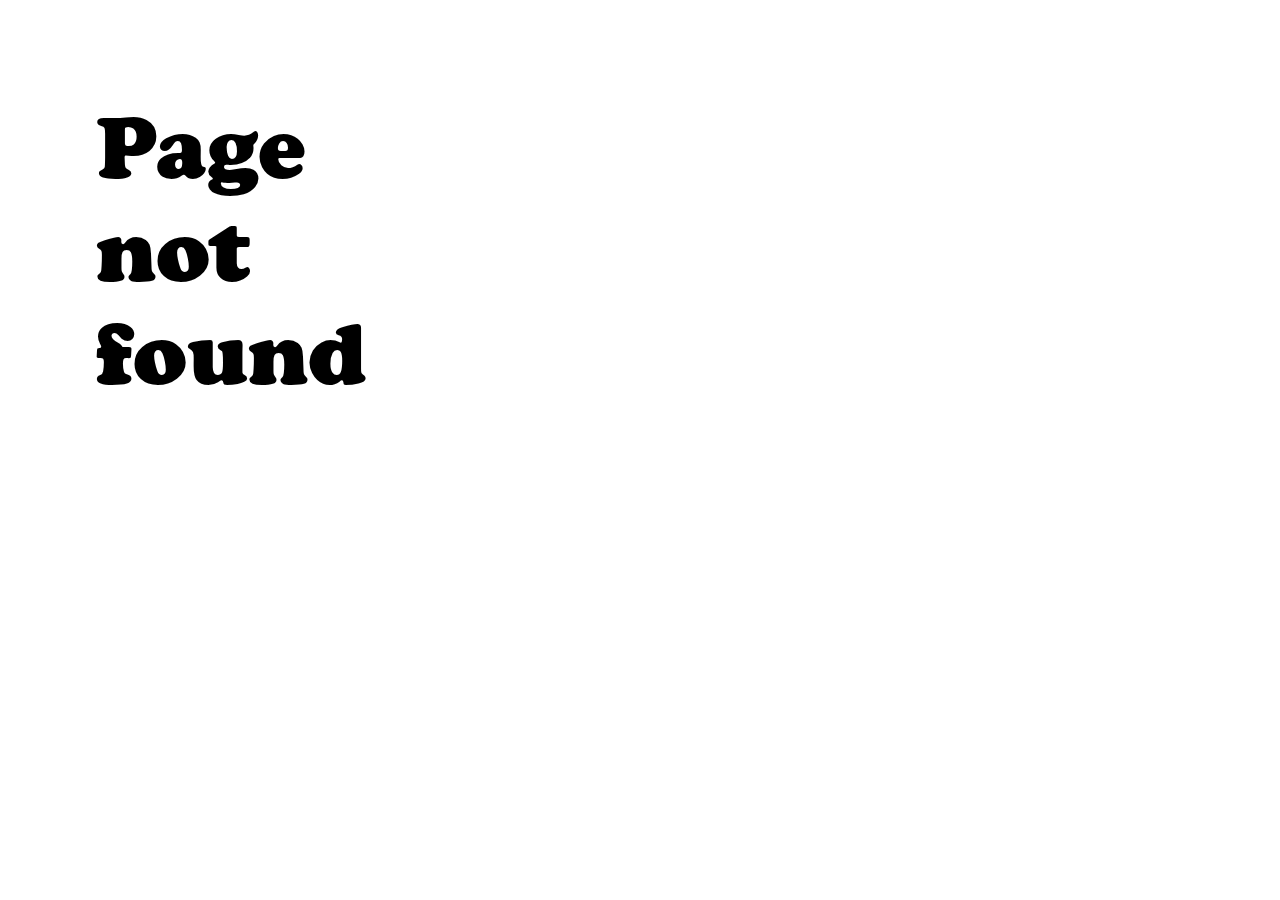
==== 404/index.html @ 01c798af "Updates" ====
<!DOCTYPE html><html><head><meta charSet="utf-8"/><meta http-equiv="x-ua-compatible" content="ie=edge"/><meta name="viewport" content="width=device-width, initial-scale=1, shrink-to-fit=no"/><style data-href="/styles.3ae41cffbd6cdc1fdcba.css" data-identity="gatsby-global-css">@font-face{font-family:Cooper Black;src:url(/static/COOPBL-aa92509820bc226fde7f365fcf91f4a5.woff)}:root{--off-white:#e2dde8;--dash-purple:#b48ee8;--yellow:#d4af37;--navy-text:#1c304a;--olive-pale:#d2dbc9}body,html{font-family:Graphik;height:100%;margin:0;width:100%}body{overflow-x:hidden}h1,h2,h3{font-style:normal;font-weight:400;margin:0}h1,h2{font-family:Cooper Black}h1{color:#fff;font-size:7vw}h2{font-size:3vw}h2,h3{color:var(--off-white)}h3{font-family:Graphik;font-size:2vw}p{color:var(--off-white);font-family:Arial,Helvetica,sans-serif;font-size:1.5vw}.purple-underline,a{text-decoration:none}.purple-underline{position:relative}.purple-underline:after{background:var(--dash-purple);border-radius:3px;bottom:-5px;content:"";height:5px;left:0;margin:0 auto;position:absolute;right:0;width:95%}.grey-circle{align-items:center;background-color:var(--off-white);border-radius:100%;display:block;height:5vw;justify-items:flex-start;width:5vw}.animated-title-module--animated-title--Vap2q{display:flex;flex-direction:column;padding-left:5vw}.animated-title-module--animated-title--Vap2q h1{animation-delay:.25s;animation-duration:2s;animation-fill-mode:forwards;animation-iteration-count:1}.animated-title-module--animated-title--Vap2q .animated-title-module--purple-underline--pE4IS:after{animation-delay:.25s;animation-duration:2s;animation-fill-mode:forwards;animation-iteration-count:1;animation-name:animated-title-module--fade-in--4jdTo;opacity:0}.animated-title-module--animated-title--Vap2q h1:first-child{animation-name:animated-title-module--text-slide-1--1zc-2}.animated-title-module--animated-title--Vap2q h1:nth-child(2){animation-name:animated-title-module--text-slide-2--ezv4P}.animated-title-module--animated-title--Vap2q h1:nth-child(3){animation-name:animated-title-module--text-slide-3--L0imL}.animated-title-module--animated-title--Vap2q h1:nth-child(4){animation-name:animated-title-module--text-slide-4--Z48-K}@keyframes animated-title-module--fade-in--4jdTo{to{opacity:100%}}@keyframes animated-title-module--text-slide-1--1zc-2{to{transform:translateX(-5vw)}}@keyframes animated-title-module--text-slide-2--ezv4P{to{transform:translateX(5vw)}}@keyframes animated-title-module--text-slide-3--L0imL{to{transform:translateX(0)}}@keyframes animated-title-module--text-slide-4--Z48-K{to{transform:translateX(10vw)}}.nav-module--nav-style--C5FW7{display:flex;flex-direction:row;justify-content:flex-end}.nav-module--nav-link--N6uXt{color:var(--off-white);font-family:Arial,Helvetica,sans-serif;font-weight:700;padding-left:3vw;padding-right:3vw;text-decoration:none;text-transform:uppercase}.nav-module--nav-link-active--V-n1r{color:#fff}.nav-module--nav-link-active--V-n1r:after{background-color:var(--dash-purple);border-radius:3px;content:"";display:block;height:5px;margin-top:10px;width:inherit}.layout-grid-container{background-color:#1c304a;display:grid;grid-template-columns:10vw 1fr;grid-template-rows:50px 40px 1fr;height:100%;min-height:100vh}.name-banner{align-items:center;display:flex;flex-direction:row;grid-column:1;grid-row:3/4;justify-content:space-around;transform:rotate(-180deg);-ms-writing-mode:tb-rl;writing-mode:vertical-rl}nav{grid-column:1/3;grid-row:2}.page-content{grid-column-start:2;grid-row-start:3;position:relative}.contact-module--contact-details--rbkEz{align-items:center;display:flex;flex-direction:row;height:65vh;justify-content:space-around}.index-module--container--\+MMgw{display:flex;flex-direction:column;height:100%;justify-content:center}.index-module--portfolio-circle--15O7h{animation-duration:2s;animation-name:index-module--fly-in-and-spin--Iw-nc;background-color:var(--yellow);border-radius:100%;color:var(--navy-text);font-family:Cooper Black;font-size:3vw;height:20vw;line-height:20vw;position:absolute;right:10%;text-align:center;top:25%;width:20vw}@keyframes index-module--fly-in-and-spin--Iw-nc{0%{transform:translateX(200%) translateY(-100%) rotate(2turn)}}.project-button{align-items:center;border-radius:5%;display:flex;flex-direction:column;justify-content:center}.project-buttons-container{align-items:center;display:flex;justify-content:space-around;padding-top:50px}.project-button-olive{background-color:var(--olive-pale);position:relative}.project-button-olive h1{position:absolute;top:3%}.project-button-olive .olive-iphone-image{left:50%;position:absolute;top:50%;transform:translate(-50%,-50%)}.project-button-olive .olive-tree-image{bottom:0;left:0;position:absolute}.project-button-milla{background-color:#b48ee8}.project-button-milla h1,.project-button-milla h2{color:#1c304a}@media (orientation:landscape){.project-button{height:40vh;width:40vh}.project-button h1{font-size:6vh}.project-buttons-container{flex-direction:row}}@media (orientation:portrait){.project-button{height:40vw;max-height:40vw;width:40vw}.project-button h1{font-size:6vw}.project-buttons-container{flex-direction:column;gap:20px}}.olive-module--header-container--bvdxO{background-color:var(--olive-pale);height:100vh}.olive-module--curved-heading--KsnoB{fill:#fff;font-family:Cooper Black;font-size:40%}</style><meta name="generator" content="Gatsby 4.1.3"/><link as="script" rel="preload" href="/webpack-runtime-4a4d604c37f42a209d1a.js"/><link as="script" rel="preload" href="/framework-3dc5d7308e79f2066206.js"/><link as="script" rel="preload" href="/app-2c943c1d7244a6c72e01.js"/><link as="script" rel="preload" href="/component---src-pages-404-js-08c5f811e4d8348cc269.js"/><link as="fetch" rel="preload" href="/page-data/404/page-data.json" crossorigin="anonymous"/><link as="fetch" rel="preload" href="/page-data/app-data.json" crossorigin="anonymous"/></head><body><div id="___gatsby"><div style="outline:none" tabindex="-1" id="gatsby-focus-wrapper"><main style="color:#232129;padding:96px;font-family:-apple-system, Roboto, sans-serif, serif"><title>Not found</title><h1 style="color:black;margin-top:0;margin-bottom:64px;max-width:320px">Page not found</h1></main></div><div id="gatsby-announcer" style="position:absolute;top:0;width:1px;height:1px;padding:0;overflow:hidden;clip:rect(0, 0, 0, 0);white-space:nowrap;border:0" aria-live="assertive" aria-atomic="true"></div></div><script id="gatsby-script-loader">/*<![CDATA[*/window.pagePath="/404/";/*]]>*/</script><script id="gatsby-chunk-mapping">/*<![CDATA[*/window.___chunkMapping={"polyfill":["/polyfill-0d4bafae0adc29e531a1.js"],"app":["/app-2c943c1d7244a6c72e01.js"],"component---src-pages-404-js":["/component---src-pages-404-js-08c5f811e4d8348cc269.js"],"component---src-pages-about-js":["/component---src-pages-about-js-5186b01d39a183eb20e6.js"],"component---src-pages-contact-js":["/component---src-pages-contact-js-9538e2cbce89935240c8.js"],"component---src-pages-index-js":["/component---src-pages-index-js-06ed31b81b9bdeae15c6.js"],"component---src-pages-portfolio-index-js":["/component---src-pages-portfolio-index-js-2fadf9d4b741d9a690f6.js"],"component---src-pages-portfolio-olive-js":["/component---src-pages-portfolio-olive-js-555691f52f75ccf71216.js"]};/*]]>*/</script><script src="/polyfill-0d4bafae0adc29e531a1.js" nomodule=""></script><script src="/component---src-pages-404-js-08c5f811e4d8348cc269.js" async=""></script><script src="/app-2c943c1d7244a6c72e01.js" async=""></script><script src="/framework-3dc5d7308e79f2066206.js" async=""></script><script src="/webpack-runtime-4a4d604c37f42a209d1a.js" async=""></script></body></html>
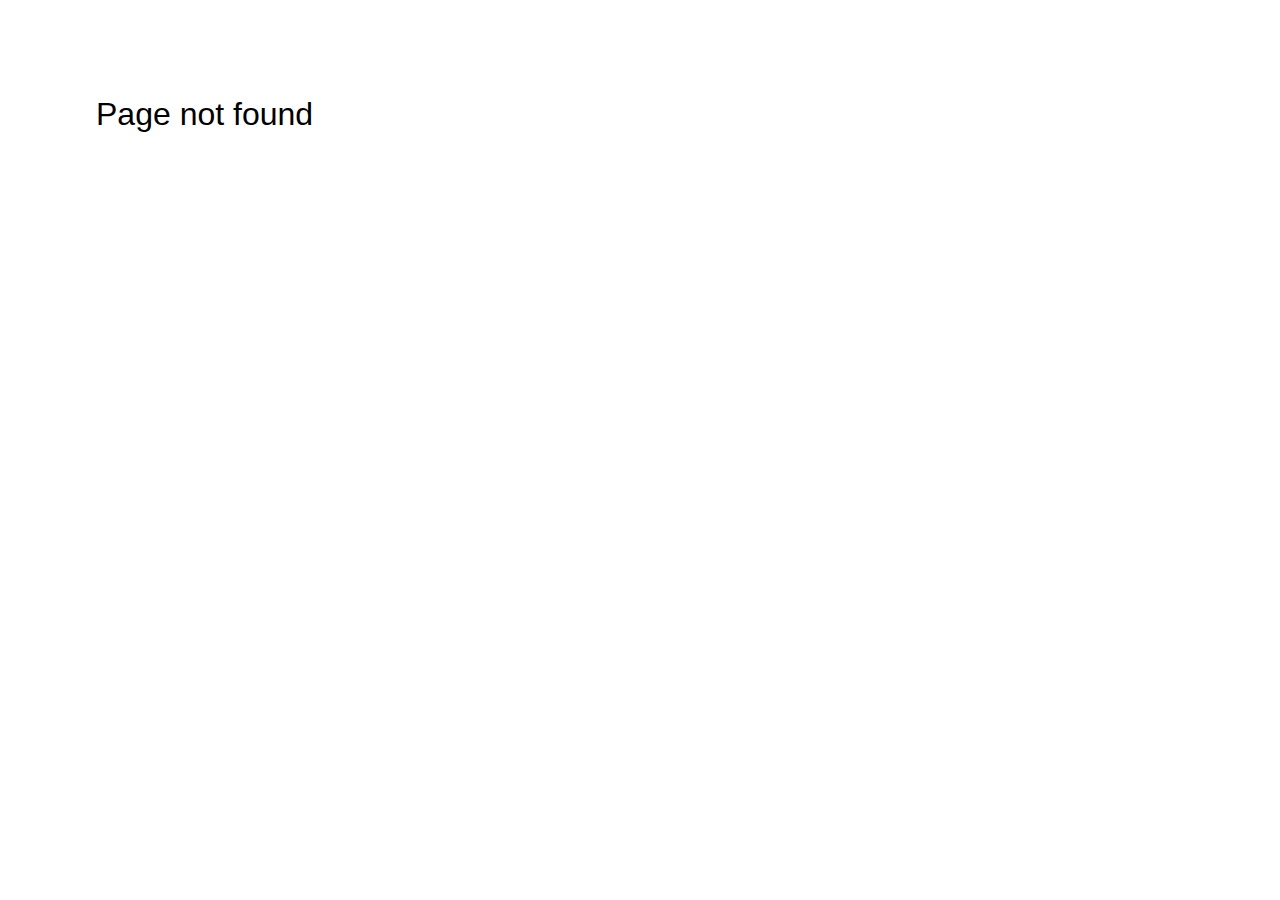
==== commit 5274141c: "Updates" ====
--- a/404/index.html
+++ b/404/index.html
@@ -1 +1 @@
-<!DOCTYPE html><html><head><meta charSet="utf-8"/><meta http-equiv="x-ua-compatible" content="ie=edge"/><meta name="viewport" content="width=device-width, initial-scale=1, shrink-to-fit=no"/><style data-href="/styles.3ae41cffbd6cdc1fdcba.css" data-identity="gatsby-global-css">@font-face{font-family:Cooper Black;src:url(/static/COOPBL-aa92509820bc226fde7f365fcf91f4a5.woff)}:root{--off-white:#e2dde8;--dash-purple:#b48ee8;--yellow:#d4af37;--navy-text:#1c304a;--olive-pale:#d2dbc9}body,html{font-family:Graphik;height:100%;margin:0;width:100%}body{overflow-x:hidden}h1,h2,h3{font-style:normal;font-weight:400;margin:0}h1,h2{font-family:Cooper Black}h1{color:#fff;font-size:7vw}h2{font-size:3vw}h2,h3{color:var(--off-white)}h3{font-family:Graphik;font-size:2vw}p{color:var(--off-white);font-family:Arial,Helvetica,sans-serif;font-size:1.5vw}.purple-underline,a{text-decoration:none}.purple-underline{position:relative}.purple-underline:after{background:var(--dash-purple);border-radius:3px;bottom:-5px;content:"";height:5px;left:0;margin:0 auto;position:absolute;right:0;width:95%}.grey-circle{align-items:center;background-color:var(--off-white);border-radius:100%;display:block;height:5vw;justify-items:flex-start;width:5vw}.animated-title-module--animated-title--Vap2q{display:flex;flex-direction:column;padding-left:5vw}.animated-title-module--animated-title--Vap2q h1{animation-delay:.25s;animation-duration:2s;animation-fill-mode:forwards;animation-iteration-count:1}.animated-title-module--animated-title--Vap2q .animated-title-module--purple-underline--pE4IS:after{animation-delay:.25s;animation-duration:2s;animation-fill-mode:forwards;animation-iteration-count:1;animation-name:animated-title-module--fade-in--4jdTo;opacity:0}.animated-title-module--animated-title--Vap2q h1:first-child{animation-name:animated-title-module--text-slide-1--1zc-2}.animated-title-module--animated-title--Vap2q h1:nth-child(2){animation-name:animated-title-module--text-slide-2--ezv4P}.animated-title-module--animated-title--Vap2q h1:nth-child(3){animation-name:animated-title-module--text-slide-3--L0imL}.animated-title-module--animated-title--Vap2q h1:nth-child(4){animation-name:animated-title-module--text-slide-4--Z48-K}@keyframes animated-title-module--fade-in--4jdTo{to{opacity:100%}}@keyframes animated-title-module--text-slide-1--1zc-2{to{transform:translateX(-5vw)}}@keyframes animated-title-module--text-slide-2--ezv4P{to{transform:translateX(5vw)}}@keyframes animated-title-module--text-slide-3--L0imL{to{transform:translateX(0)}}@keyframes animated-title-module--text-slide-4--Z48-K{to{transform:translateX(10vw)}}.nav-module--nav-style--C5FW7{display:flex;flex-direction:row;justify-content:flex-end}.nav-module--nav-link--N6uXt{color:var(--off-white);font-family:Arial,Helvetica,sans-serif;font-weight:700;padding-left:3vw;padding-right:3vw;text-decoration:none;text-transform:uppercase}.nav-module--nav-link-active--V-n1r{color:#fff}.nav-module--nav-link-active--V-n1r:after{background-color:var(--dash-purple);border-radius:3px;content:"";display:block;height:5px;margin-top:10px;width:inherit}.layout-grid-container{background-color:#1c304a;display:grid;grid-template-columns:10vw 1fr;grid-template-rows:50px 40px 1fr;height:100%;min-height:100vh}.name-banner{align-items:center;display:flex;flex-direction:row;grid-column:1;grid-row:3/4;justify-content:space-around;transform:rotate(-180deg);-ms-writing-mode:tb-rl;writing-mode:vertical-rl}nav{grid-column:1/3;grid-row:2}.page-content{grid-column-start:2;grid-row-start:3;position:relative}.contact-module--contact-details--rbkEz{align-items:center;display:flex;flex-direction:row;height:65vh;justify-content:space-around}.index-module--container--\+MMgw{display:flex;flex-direction:column;height:100%;justify-content:center}.index-module--portfolio-circle--15O7h{animation-duration:2s;animation-name:index-module--fly-in-and-spin--Iw-nc;background-color:var(--yellow);border-radius:100%;color:var(--navy-text);font-family:Cooper Black;font-size:3vw;height:20vw;line-height:20vw;position:absolute;right:10%;text-align:center;top:25%;width:20vw}@keyframes index-module--fly-in-and-spin--Iw-nc{0%{transform:translateX(200%) translateY(-100%) rotate(2turn)}}.project-button{align-items:center;border-radius:5%;display:flex;flex-direction:column;justify-content:center}.project-buttons-container{align-items:center;display:flex;justify-content:space-around;padding-top:50px}.project-button-olive{background-color:var(--olive-pale);position:relative}.project-button-olive h1{position:absolute;top:3%}.project-button-olive .olive-iphone-image{left:50%;position:absolute;top:50%;transform:translate(-50%,-50%)}.project-button-olive .olive-tree-image{bottom:0;left:0;position:absolute}.project-button-milla{background-color:#b48ee8}.project-button-milla h1,.project-button-milla h2{color:#1c304a}@media (orientation:landscape){.project-button{height:40vh;width:40vh}.project-button h1{font-size:6vh}.project-buttons-container{flex-direction:row}}@media (orientation:portrait){.project-button{height:40vw;max-height:40vw;width:40vw}.project-button h1{font-size:6vw}.project-buttons-container{flex-direction:column;gap:20px}}.olive-module--header-container--bvdxO{background-color:var(--olive-pale);height:100vh}.olive-module--curved-heading--KsnoB{fill:#fff;font-family:Cooper Black;font-size:40%}</style><meta name="generator" content="Gatsby 4.1.3"/><link as="script" rel="preload" href="/webpack-runtime-4a4d604c37f42a209d1a.js"/><link as="script" rel="preload" href="/framework-3dc5d7308e79f2066206.js"/><link as="script" rel="preload" href="/app-2c943c1d7244a6c72e01.js"/><link as="script" rel="preload" href="/component---src-pages-404-js-08c5f811e4d8348cc269.js"/><link as="fetch" rel="preload" href="/page-data/404/page-data.json" crossorigin="anonymous"/><link as="fetch" rel="preload" href="/page-data/app-data.json" crossorigin="anonymous"/></head><body><div id="___gatsby"><div style="outline:none" tabindex="-1" id="gatsby-focus-wrapper"><main style="color:#232129;padding:96px;font-family:-apple-system, Roboto, sans-serif, serif"><title>Not found</title><h1 style="color:black;margin-top:0;margin-bottom:64px;max-width:320px">Page not found</h1></main></div><div id="gatsby-announcer" style="position:absolute;top:0;width:1px;height:1px;padding:0;overflow:hidden;clip:rect(0, 0, 0, 0);white-space:nowrap;border:0" aria-live="assertive" aria-atomic="true"></div></div><script id="gatsby-script-loader">/*<![CDATA[*/window.pagePath="/404/";/*]]>*/</script><script id="gatsby-chunk-mapping">/*<![CDATA[*/window.___chunkMapping={"polyfill":["/polyfill-0d4bafae0adc29e531a1.js"],"app":["/app-2c943c1d7244a6c72e01.js"],"component---src-pages-404-js":["/component---src-pages-404-js-08c5f811e4d8348cc269.js"],"component---src-pages-about-js":["/component---src-pages-about-js-5186b01d39a183eb20e6.js"],"component---src-pages-contact-js":["/component---src-pages-contact-js-9538e2cbce89935240c8.js"],"component---src-pages-index-js":["/component---src-pages-index-js-06ed31b81b9bdeae15c6.js"],"component---src-pages-portfolio-index-js":["/component---src-pages-portfolio-index-js-2fadf9d4b741d9a690f6.js"],"component---src-pages-portfolio-olive-js":["/component---src-pages-portfolio-olive-js-555691f52f75ccf71216.js"]};/*]]>*/</script><script src="/polyfill-0d4bafae0adc29e531a1.js" nomodule=""></script><script src="/component---src-pages-404-js-08c5f811e4d8348cc269.js" async=""></script><script src="/app-2c943c1d7244a6c72e01.js" async=""></script><script src="/framework-3dc5d7308e79f2066206.js" async=""></script><script src="/webpack-runtime-4a4d604c37f42a209d1a.js" async=""></script></body></html>+<!DOCTYPE html><html><head><meta charSet="utf-8"/><meta http-equiv="x-ua-compatible" content="ie=edge"/><meta name="viewport" content="width=device-width, initial-scale=1, shrink-to-fit=no"/><style data-href="/styles.1f6167e41a376943968d.css" data-identity="gatsby-global-css">@font-face{font-family:Cooper Black;src:url(/static/COOPBL-aa92509820bc226fde7f365fcf91f4a5.woff)}@font-face{font-family:Graphik;src:url(/static/GraphikRegular-329746577f94a4f1785ee927355989aa.otf)}:root{--off-white:#e2dde8;--dash-purple:#b48ee8;--yellow:#d4af37;--navy-text:#1c304a;--olive-pale:#d2dbc9;--dark-blue:#1c304a;--theme-h-font-family:"Cooper Black";--theme-h-font-color:#fff;--theme-p-font-family:"Graphik";--theme-p-font-color:#fff;--theme-background-color:var(--dark-blue);--theme-nav-link-color:var(--off-white);--theme-nav-link-active-color:#fff;--h1-font-size:7vw;--h2-font-size:3vw;--h3-font-size:2vw;--p-font-size:1.5vw;--portfolio-h1-font-size:2vw;--portfolio-h2-font-size:2vw;--portfolio-p-font-size:2vw;--back-button-size:4vw}@media screen and (max-width:700px){:root{--h1-font-size:44px;--h2-font-size:24px;--h3-font-size:16px;--p-font-size:12px;--portfolio-h1-font-size:24px;--portfolio-h2-font-size:18px;--portfolio-p-font-size:14px;--back-button-size:30px}}body,html{font-family:Graphik;height:100%;margin:0;width:100%}body{overflow-x:hidden}h1,h2,h3{font-style:normal;font-weight:400;margin:0}.purple-underline,a{text-decoration:none}.purple-underline{position:relative}.purple-underline:after{background:var(--dash-purple);border-radius:3px;bottom:-5px;content:"";height:5px;left:0;margin:0 auto;position:absolute;right:0;width:95%}.animated-title-module--animated-title--Vap2q{display:flex;flex-direction:column;padding-left:5vw}.animated-title-module--animated-title--Vap2q h1{animation-delay:.25s;animation-duration:2s;animation-fill-mode:forwards;animation-iteration-count:1;color:var(--theme-h-font-color);font-family:var(--theme-h-font-family);font-size:var(--h1-font-size)}.animated-title-module--animated-title--Vap2q .animated-title-module--purple-underline--pE4IS:after{animation-delay:.25s;animation-duration:2s;animation-fill-mode:forwards;animation-iteration-count:1;animation-name:animated-title-module--fade-in--4jdTo;opacity:0}.animated-title-module--animated-title--Vap2q h1:first-child{animation-name:animated-title-module--text-slide-1--1zc-2}.animated-title-module--animated-title--Vap2q h1:nth-child(2){animation-name:animated-title-module--text-slide-2--ezv4P}.animated-title-module--animated-title--Vap2q h1:nth-child(3){animation-name:animated-title-module--text-slide-3--L0imL}.animated-title-module--animated-title--Vap2q h1:nth-child(4){animation-name:animated-title-module--text-slide-4--Z48-K}@keyframes animated-title-module--fade-in--4jdTo{to{opacity:100%}}@keyframes animated-title-module--text-slide-1--1zc-2{to{transform:translateX(-5vw)}}@keyframes animated-title-module--text-slide-2--ezv4P{to{transform:translateX(5vw)}}@keyframes animated-title-module--text-slide-3--L0imL{to{transform:translateX(0)}}@keyframes animated-title-module--text-slide-4--Z48-K{to{transform:translateX(10vw)}}.nav-module--nav-style--C5FW7{display:flex;flex-direction:row;justify-content:flex-end}.nav-module--nav-link--N6uXt{color:var(--theme-nav-link-color);font-family:var(--theme-p-font-family);font-size:var(--h3-font-size);font-weight:700;padding-left:3vw;padding-right:3vw;text-decoration:none;text-transform:uppercase}.nav-module--nav-link-active--V-n1r{color:var(--theme-nav-link-active-color)}.nav-module--nav-link-active--V-n1r:after{background-color:var(--dash-purple);border-radius:3px;content:"";display:block;height:5px;margin-top:10px;width:inherit}.layout-grid-container{background-color:var(--theme-background-color);display:grid;grid-template-columns:10vw 1fr;grid-template-rows:50px 40px 1fr;height:100%;min-height:100vh}.layout-grid-container h1,.layout-grid-container h2,.layout-grid-container h3{color:var(--theme-h-font-color);font-family:var(--theme-h-font-family)}.layout-grid-container h1{font-size:var(--h1-font-size)}.layout-grid-container h2{font-size:var(--h2-font-size)}.layout-grid-container h3{font-size:var(--h3-font-size)}.layout-grid-container p{color:var(--theme-p-font-color);font-size:var(--p-font-size)}.name-banner{align-items:center;display:flex;flex-direction:row;grid-column:1;grid-row:3/4;justify-content:space-around;transform:rotate(-180deg);-ms-writing-mode:tb-rl;writing-mode:vertical-rl}nav{grid-column:1/3;grid-row:2}.page-content{grid-column-start:2;grid-row-start:3;position:relative}footer{flex-direction:row}.contact-module--contact-details--rbkEz,footer{align-items:center;display:flex;justify-content:space-around}.contact-module--contact-details--rbkEz{flex-direction:column;height:65vh}.index-module--container--\+MMgw{display:flex;flex-direction:column;height:100%;justify-content:center}.index-module--portfolio-circle--15O7h{animation-duration:2s;animation-name:index-module--fly-in-and-spin--Iw-nc;background-color:var(--yellow);border-radius:100%;color:var(--navy-text);font-family:Cooper Black;font-size:3.5vw;height:20vw;line-height:20vw;position:absolute;right:10%;text-align:center;top:25%;width:20vw}@keyframes index-module--fly-in-and-spin--Iw-nc{0%{transform:translateX(200%) translateY(-100%) rotate(2turn)}}.project-button{align-items:center;border-radius:5%;display:flex;flex-direction:column;justify-content:center}.project-buttons-container{align-items:center;display:flex;justify-content:space-around;padding-top:50px}.project-button-olive{background-color:var(--olive-pale);position:relative}.project-button-olive h1{position:absolute;top:3%}.project-button-olive .olive-iphone-image{left:50%;position:absolute;top:50%;transform:translate(-50%,-50%)}.project-button-olive .olive-tree-image{bottom:0;left:0;position:absolute}.project-button-milla{background-color:#b48ee8}.project-button-milla h1,.project-button-milla h2{color:#1c304a}@media (orientation:landscape){.project-button{height:40vh;width:40vh}.project-button h1{font-size:6vh}.project-buttons-container{flex-direction:row}}@media (orientation:portrait){.project-button{height:40vw;max-height:40vw;width:40vw}.project-button h1{font-size:6vw}.project-buttons-container{flex-direction:column;gap:20px}}.carousel.carousel-slider .control-arrow,.carousel .control-arrow{background:none;border:0;cursor:pointer;filter:alpha(opacity=40);font-size:32px;opacity:.4;position:absolute;top:20px;transition:all .25s ease-in;z-index:2}.carousel .control-arrow:focus,.carousel .control-arrow:hover{filter:alpha(opacity=100);opacity:1}.carousel.carousel-slider .control-arrow:before,.carousel .control-arrow:before{border-bottom:8px solid transparent;border-top:8px solid transparent;content:"";display:inline-block;margin:0 5px}.carousel .control-disabled.control-arrow{cursor:inherit;display:none;filter:alpha(opacity=0);opacity:0}.carousel .control-prev.control-arrow{left:0}.carousel .control-prev.control-arrow:before{border-right:8px solid #fff}.carousel .control-next.control-arrow{right:0}.carousel .control-next.control-arrow:before{border-left:8px solid #fff}.carousel-root{outline:none}.carousel{position:relative;width:100%}.carousel *{box-sizing:border-box}.carousel img{display:inline-block;pointer-events:none;width:100%}.carousel .carousel{position:relative}.carousel .control-arrow{background:none;border:0;font-size:18px;margin-top:-13px;outline:0;top:50%}.carousel .thumbs-wrapper{margin:20px;overflow:hidden}.carousel .thumbs{list-style:none;position:relative;transform:translateZ(0);transition:all .15s ease-in;white-space:nowrap}.carousel .thumb{border:3px solid #fff;display:inline-block;margin-right:6px;overflow:hidden;padding:2px;transition:border .15s ease-in;white-space:nowrap}.carousel .thumb:focus{border:3px solid #ccc;outline:none}.carousel .thumb.selected,.carousel .thumb:hover{border:3px solid #333}.carousel .thumb img{vertical-align:top}.carousel.carousel-slider{margin:0;overflow:hidden;position:relative}.carousel.carousel-slider .control-arrow{bottom:0;color:#fff;font-size:26px;margin-top:0;padding:5px;top:0}.carousel.carousel-slider .control-arrow:hover{background:rgba(0,0,0,.2)}.carousel .slider-wrapper{margin:auto;overflow:hidden;transition:height .15s ease-in;width:100%}.carousel .slider-wrapper.axis-horizontal .slider{-ms-box-orient:horizontal;display:-moz-flex;display:flex}.carousel .slider-wrapper.axis-horizontal .slider .slide{flex-direction:column;flex-flow:column}.carousel .slider-wrapper.axis-vertical{-ms-box-orient:horizontal;display:-moz-flex;display:flex}.carousel .slider-wrapper.axis-vertical .slider{flex-direction:column}.carousel .slider{list-style:none;margin:0;padding:0;position:relative;width:100%}.carousel .slider.animated{transition:all .35s ease-in-out}.carousel .slide{margin:0;min-width:100%;position:relative;text-align:center}.carousel .slide img{border:0;vertical-align:top;width:100%}.carousel .slide iframe{border:0;display:inline-block;margin:0 40px 40px;width:calc(100% - 80px)}.carousel .slide .legend{background:#000;border-radius:10px;bottom:40px;color:#fff;font-size:12px;left:50%;margin-left:-45%;opacity:.25;padding:10px;position:absolute;text-align:center;transition:all .5s ease-in-out;transition:opacity .35s ease-in-out;width:90%}.carousel .control-dots{bottom:0;margin:10px 0;padding:0;position:absolute;text-align:center;width:100%;z-index:1}@media (min-width:960px){.carousel .control-dots{bottom:0}}.carousel .control-dots .dot{background:#fff;border-radius:50%;box-shadow:1px 1px 2px rgba(0,0,0,.9);cursor:pointer;display:inline-block;filter:alpha(opacity=30);height:8px;margin:0 8px;opacity:.3;transition:opacity .25s ease-in;width:8px}.carousel .control-dots .dot.selected,.carousel .control-dots .dot:hover{filter:alpha(opacity=100);opacity:1}.carousel .carousel-status{color:#fff;font-size:10px;padding:5px;position:absolute;right:0;text-shadow:1px 1px 1px rgba(0,0,0,.9);top:0}.carousel:hover .slide .legend{opacity:1}.quote-module--quote-container--iL8sZ{position:relative}.quote-module--quote-container--iL8sZ:before{content:"“";font-family:Cooper Black;font-size:4vw;left:-3%;position:relative}.quote-module--quote-container--iL8sZ:after{content:"”";font-family:Cooper Black;font-size:4vw;left:103%;position:relative;top:-80%}.quote-module--quote-line--HAcbC{margin:0 0 5px}.quote-module--author-line---\+7BG{margin:0;text-align:right}.olive-module--page-container--NtbZf h1,.olive-module--page-container--NtbZf h2{font-family:var(--theme-h-font-family)}.olive-module--page-container--NtbZf p{font-family:var(--theme-p-font-family);font-size:var(--p-font-size)}.olive-module--header-container--bvdxO{background-color:var(--olive-pale);color:#fff;height:100%;padding-bottom:50px;text-align:center}.olive-module--header-container--bvdxO h1{font-size:8vw;padding-top:15vw}.olive-module--header-container--bvdxO h2{font-size:5vw;padding-top:10vw}.olive-module--header-container--bvdxO p{font-size:var(--h3-font-size);margin-left:20%;margin-right:20%}.olive-module--content-container--u36PM{margin-left:15%;margin-right:15%;margin-top:10vw}.olive-module--content-container--u36PM p{color:#000;font-family:var(--theme-p-font-family);font-size:var(--portfolio-p-font-size)}.olive-module--content-container--u36PM a{color:#000;text-decoration:underline}.olive-module--content-container--u36PM h1{color:#000;font-size:var(--portfolio-h1-font-size);padding-top:3vw}.olive-module--content-container--u36PM h2{color:#000;font-family:Cooper Black;font-size:var(--portfolio-h2-font-size)}.olive-module--bullet-list--YcHiX{font-size:var(--portfolio-p-font-size);list-style-type:disc}.olive-module--no-bullet-list--SxHdX{font-size:var(--portfolio-p-font-size);list-style-type:none;margin:0;padding:0}.olive-module--goal-section--HdAst img:first-of-type{float:right;width:20vw}.olive-module--goal-section--HdAst img:nth-of-type(2){float:right;left:7vw;position:relative;top:3vw;transform:rotate(-5.27deg);width:12vw}.olive-module--curved-heading--KsnoB{color:#fff;font-family:Cooper Black;font-size:4vw}.olive-module--quote1--IEd2K{transform:translateX(30%);width:80%}.olive-module--quote2--vcKE1{transform:translateX(-5%);width:80%}.olive-module--quote3--4pqsp{transform:translateX(-10%);width:80%}.olive-module--quote4--Pp8pc{transform:translateX(20%);width:80%}</style><meta name="generator" content="Gatsby 4.1.3"/><link as="script" rel="preload" href="/webpack-runtime-6766f6a043792322577d.js"/><link as="script" rel="preload" href="/framework-3dc5d7308e79f2066206.js"/><link as="script" rel="preload" href="/app-52dd587a577cb1b0e477.js"/><link as="script" rel="preload" href="/component---src-pages-404-js-08c5f811e4d8348cc269.js"/><link as="fetch" rel="preload" href="/page-data/404/page-data.json" crossorigin="anonymous"/><link as="fetch" rel="preload" href="/page-data/app-data.json" crossorigin="anonymous"/></head><body><div id="___gatsby"><div style="outline:none" tabindex="-1" id="gatsby-focus-wrapper"><main style="color:#232129;padding:96px;font-family:-apple-system, Roboto, sans-serif, serif"><title>Not found</title><h1 style="color:black;margin-top:0;margin-bottom:64px;max-width:320px">Page not found</h1></main></div><div id="gatsby-announcer" style="position:absolute;top:0;width:1px;height:1px;padding:0;overflow:hidden;clip:rect(0, 0, 0, 0);white-space:nowrap;border:0" aria-live="assertive" aria-atomic="true"></div></div><script id="gatsby-script-loader">/*<![CDATA[*/window.pagePath="/404/";/*]]>*/</script><script id="gatsby-chunk-mapping">/*<![CDATA[*/window.___chunkMapping={"polyfill":["/polyfill-0d4bafae0adc29e531a1.js"],"app":["/app-52dd587a577cb1b0e477.js"],"component---src-pages-404-js":["/component---src-pages-404-js-08c5f811e4d8348cc269.js"],"component---src-pages-about-js":["/component---src-pages-about-js-472869e2e5ffddde06e5.js"],"component---src-pages-contact-js":["/component---src-pages-contact-js-066e160cf636644d12ca.js"],"component---src-pages-index-js":["/component---src-pages-index-js-06ed31b81b9bdeae15c6.js"],"component---src-pages-portfolio-index-js":["/component---src-pages-portfolio-index-js-b4b98f3e2bd53adeeec4.js"],"component---src-pages-portfolio-milla-js":["/component---src-pages-portfolio-milla-js-3d1826ba704b96a42d57.js"],"component---src-pages-portfolio-olive-js":["/component---src-pages-portfolio-olive-js-4aef5c72beea0d52855f.js"]};/*]]>*/</script><script src="/polyfill-0d4bafae0adc29e531a1.js" nomodule=""></script><script src="/component---src-pages-404-js-08c5f811e4d8348cc269.js" async=""></script><script src="/app-52dd587a577cb1b0e477.js" async=""></script><script src="/framework-3dc5d7308e79f2066206.js" async=""></script><script src="/webpack-runtime-6766f6a043792322577d.js" async=""></script></body></html>